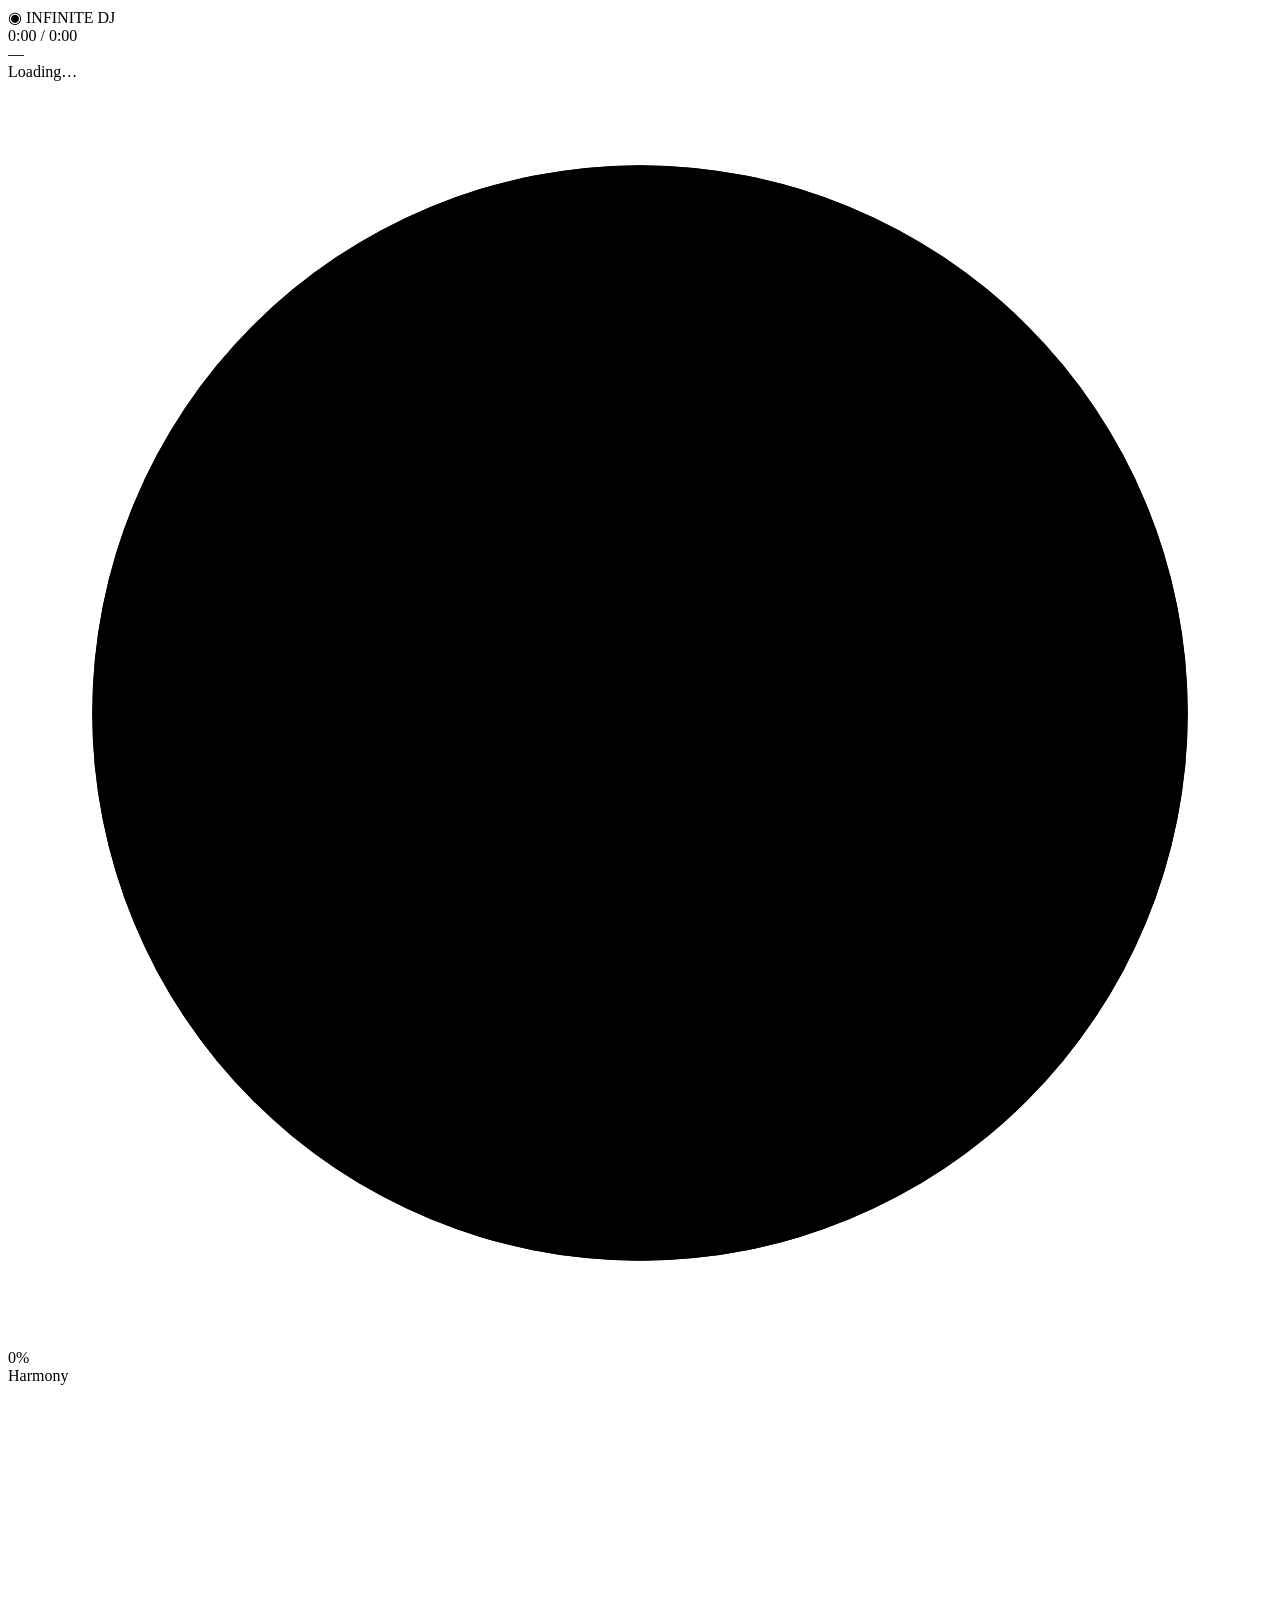
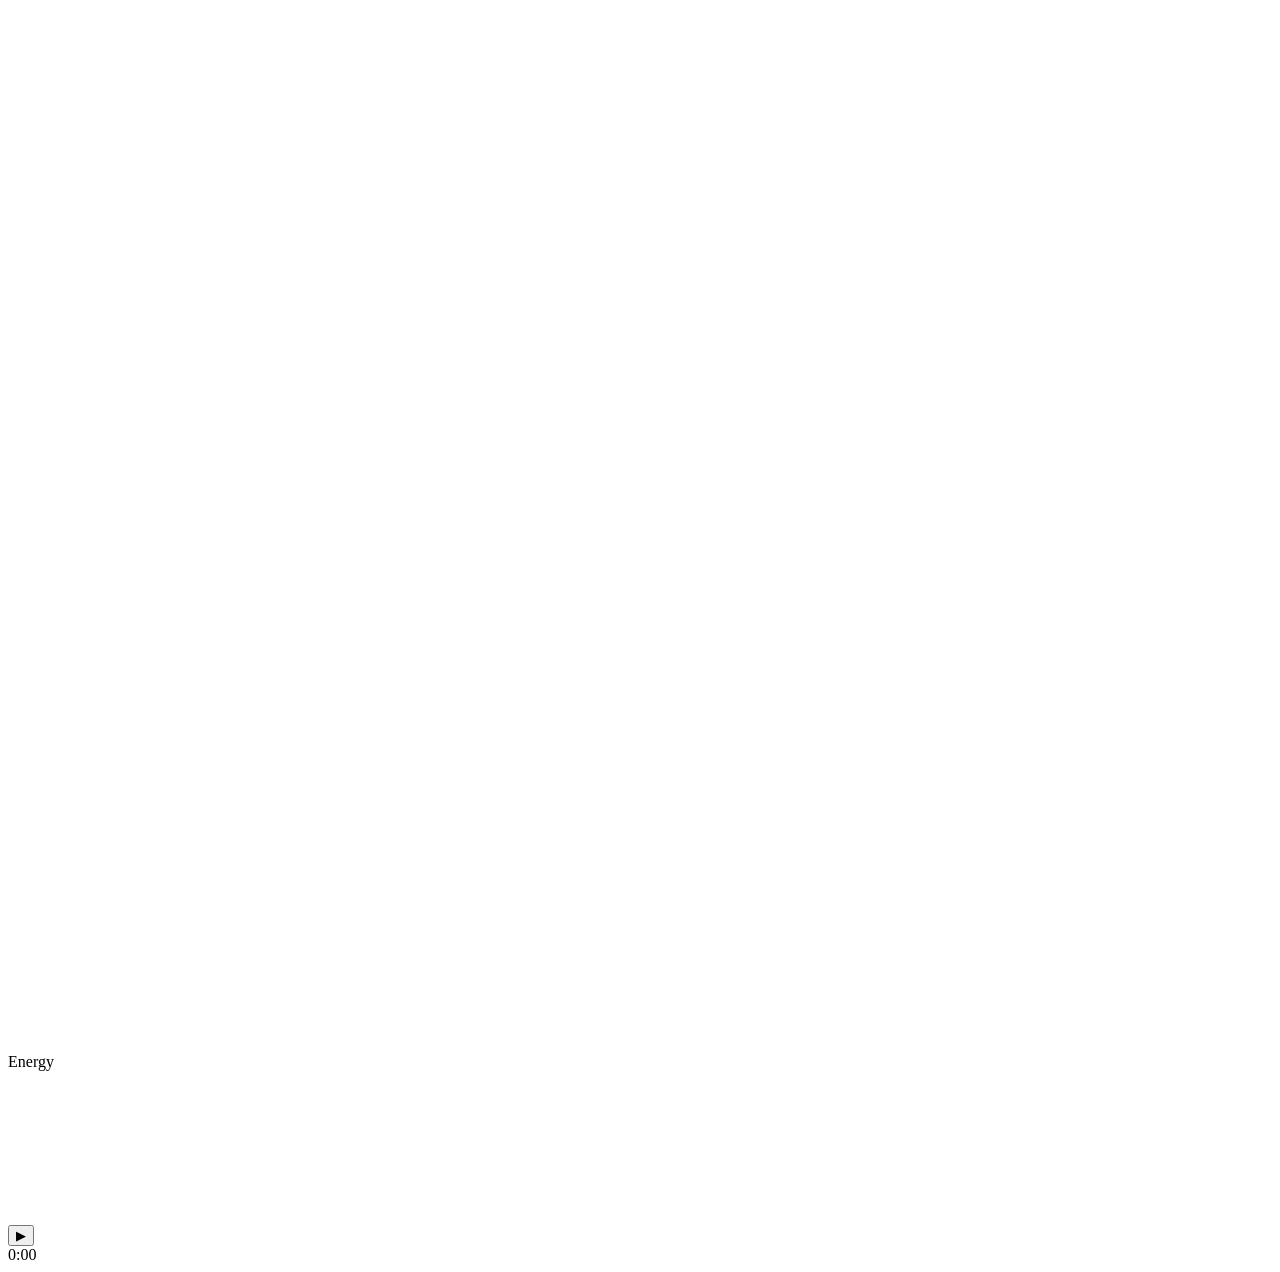
==== infinite_dj/webplayer/index.html @ 36e28ca0 "Interactive web player MVP: live dashboard for rendered sets/collages Productize infinite_dj into a " ====
<!doctype html>
<html lang="en">
<head>
  <meta charset="utf-8" />
  <meta name="viewport" content="width=device-width, initial-scale=1" />
  <title>Infinite DJ — Player</title>
  <link rel="stylesheet" href="/player.css" />
</head>
<body>
  <div id="app">
    <header id="topbar">
      <div class="brand">◉ INFINITE&nbsp;DJ</div>
      <div id="clock"><span id="pos">0:00</span> / <span id="dur">0:00</span></div>
    </header>

    <main id="stage">
      <!-- Now playing -->
      <section id="nowcard" class="panel">
        <div id="nowtint"></div>
        <div class="now-inner">
          <div id="now-mode" class="badge">—</div>
          <div id="now-title" class="now-title">Loading…</div>
          <div id="now-meta" class="now-meta"></div>
          <div id="now-section" class="now-section"></div>
          <div id="layers" class="layers"></div>
        </div>
        <div id="xfade" class="xfade hidden">
          <svg viewBox="0 0 120 120" class="ring">
            <circle class="ring-bg" cx="60" cy="60" r="52"></circle>
            <circle id="ring-fg" class="ring-fg" cx="60" cy="60" r="52"></circle>
          </svg>
          <div class="xfade-label"><span id="xfade-pct">0%</span><small id="xfade-mode"></small></div>
        </div>
      </section>

      <!-- Camelot wheel + energy -->
      <section id="side" class="panel">
        <div class="side-title">Harmony</div>
        <svg id="wheel" viewBox="-110 -110 220 220" aria-label="Camelot wheel"></svg>
        <div class="energy">
          <div class="energy-label">Energy</div>
          <div class="energy-track"><div id="energy-fill"></div></div>
        </div>
        <div id="upnext" class="upnext"></div>
      </section>
    </main>

    <!-- Mini arrangement timeline -->
    <div id="timeline" class="panel">
      <canvas id="tlcanvas"></canvas>
    </div>

    <!-- Transport -->
    <footer id="transport">
      <button id="playbtn" aria-label="Play/Pause">▶</button>
      <div id="scrub" class="scrub"><div id="scrub-fill"></div><div id="scrub-head"></div></div>
      <div id="ttime" class="ttime">0:00</div>
    </footer>
  </div>

  <audio id="audio" src="/audio" preload="auto"></audio>
  <script src="/player.js"></script>
</body>
</html>
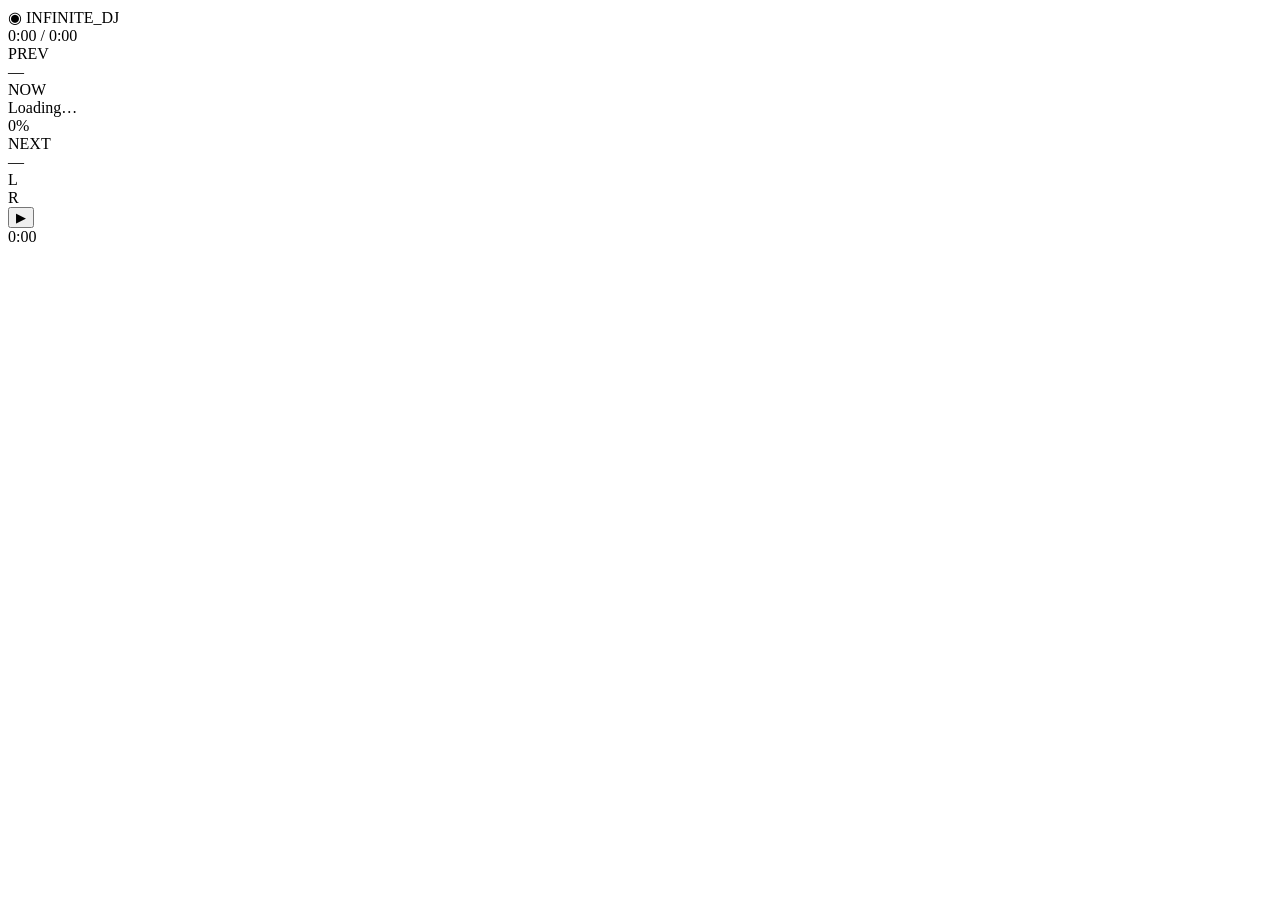
==== commit 1f5bdd13: "Redesign player: cyber-minimalist B&W, stereo meters, prev/now/next Reskin the web player per feedba" ====
--- a/infinite_dj/webplayer/index.html
+++ b/infinite_dj/webplayer/index.html
@@ -9,46 +9,48 @@
 <body>
   <div id="app">
     <header id="topbar">
-      <div class="brand">◉ INFINITE&nbsp;DJ</div>
+      <div class="brand">◉ INFINITE_DJ</div>
       <div id="clock"><span id="pos">0:00</span> / <span id="dur">0:00</span></div>
     </header>
 
     <main id="stage">
-      <!-- Now playing -->
-      <section id="nowcard" class="panel">
-        <div id="nowtint"></div>
-        <div class="now-inner">
-          <div id="now-mode" class="badge">—</div>
-          <div id="now-title" class="now-title">Loading…</div>
-          <div id="now-meta" class="now-meta"></div>
-          <div id="now-section" class="now-section"></div>
-          <div id="layers" class="layers"></div>
+      <!-- Prev / current / next track strip, with an inline crossfade fill -->
+      <section id="strip">
+        <div class="slot prev">
+          <div class="slot-label">PREV</div>
+          <div id="prev-title" class="slot-title">—</div>
         </div>
-        <div id="xfade" class="xfade hidden">
-          <svg viewBox="0 0 120 120" class="ring">
-            <circle class="ring-bg" cx="60" cy="60" r="52"></circle>
-            <circle id="ring-fg" class="ring-fg" cx="60" cy="60" r="52"></circle>
-          </svg>
-          <div class="xfade-label"><span id="xfade-pct">0%</span><small id="xfade-mode"></small></div>
+
+        <div class="slot current">
+          <div class="slot-label">
+            <span id="cur-tag">NOW</span>
+            <span id="cur-bpm"></span>
+          </div>
+          <div id="cur-title" class="slot-title">Loading…</div>
+          <div id="xfade" class="xfade hidden">
+            <div class="xfade-track"><div id="xfade-fill"></div></div>
+            <div class="xfade-pct"><span id="xfade-pct">0%</span></div>
+          </div>
+        </div>
+
+        <div class="slot next">
+          <div class="slot-label">NEXT</div>
+          <div id="next-title" class="slot-title">—</div>
         </div>
       </section>
 
-      <!-- Camelot wheel + energy -->
-      <section id="side" class="panel">
-        <div class="side-title">Harmony</div>
-        <svg id="wheel" viewBox="-110 -110 220 220" aria-label="Camelot wheel"></svg>
-        <div class="energy">
-          <div class="energy-label">Energy</div>
-          <div class="energy-track"><div id="energy-fill"></div></div>
+      <!-- Live stereo power meter -->
+      <section id="meter">
+        <div class="meter-chan">
+          <div class="meter-track"><div id="meter-l" class="meter-fill"></div><div id="peak-l" class="peak"></div></div>
+          <div class="meter-tag">L</div>
         </div>
-        <div id="upnext" class="upnext"></div>
+        <div class="meter-chan">
+          <div class="meter-track"><div id="meter-r" class="meter-fill"></div><div id="peak-r" class="peak"></div></div>
+          <div class="meter-tag">R</div>
+        </div>
       </section>
     </main>
-
-    <!-- Mini arrangement timeline -->
-    <div id="timeline" class="panel">
-      <canvas id="tlcanvas"></canvas>
-    </div>
 
     <!-- Transport -->
     <footer id="transport">
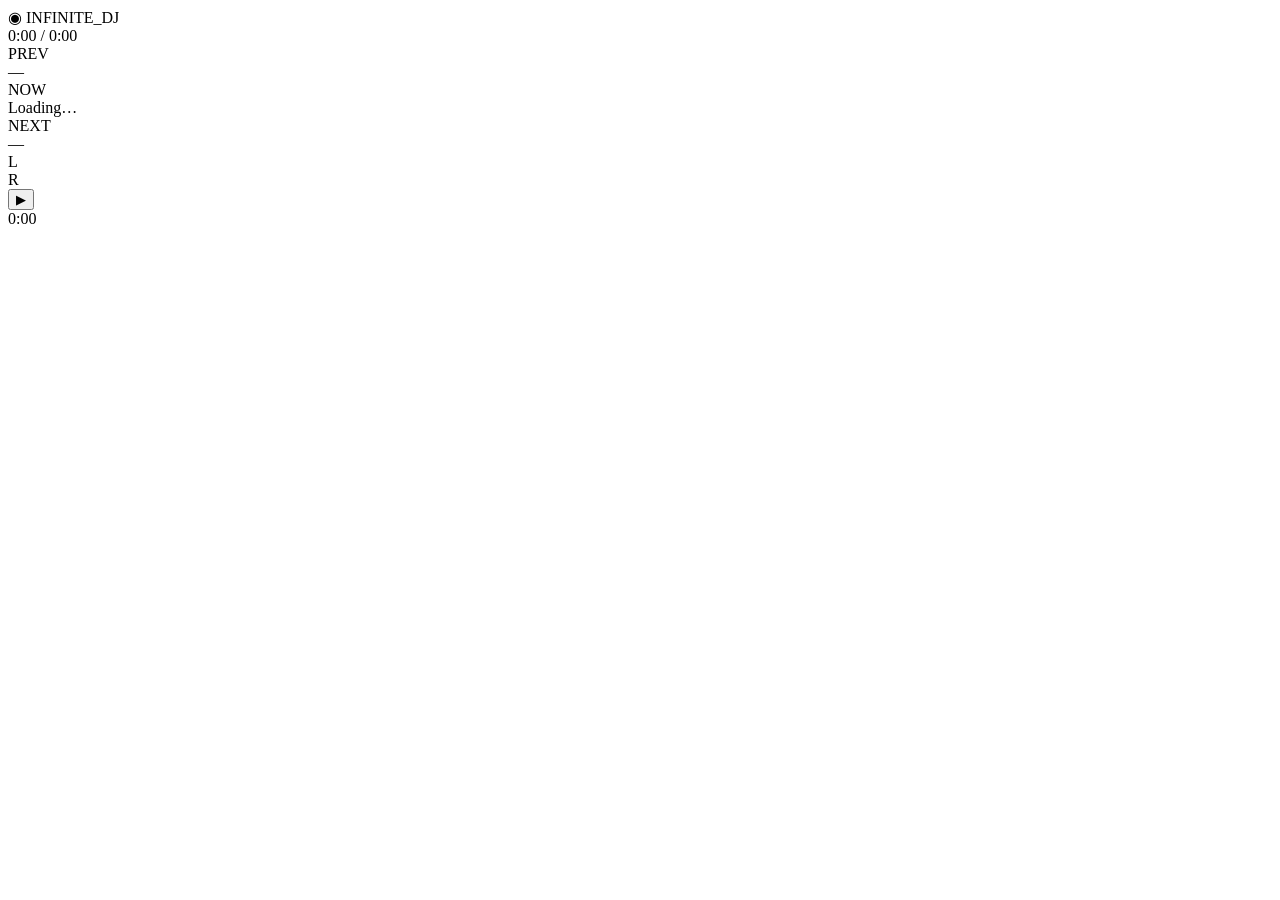
==== commit a16e0887: "Animate track labels through crossfades" ====
--- a/infinite_dj/webplayer/index.html
+++ b/infinite_dj/webplayer/index.html
@@ -14,7 +14,7 @@
     </header>
 
     <main id="stage">
-      <!-- Prev / current / next track strip, with an inline crossfade fill -->
+      <!-- Prev / current / next strip; current titles animate through overlaps -->
       <section id="strip">
         <div class="slot prev">
           <div class="slot-label">PREV</div>
@@ -26,10 +26,9 @@
             <span id="cur-tag">NOW</span>
             <span id="cur-bpm"></span>
           </div>
-          <div id="cur-title" class="slot-title">Loading…</div>
-          <div id="xfade" class="xfade hidden">
-            <div class="xfade-track"><div id="xfade-fill"></div></div>
-            <div class="xfade-pct"><span id="xfade-pct">0%</span></div>
+          <div class="title-stack">
+            <div id="cur-title" class="slot-title">Loading…</div>
+            <div id="incoming-title" class="slot-title" aria-hidden="true"></div>
           </div>
         </div>
 
